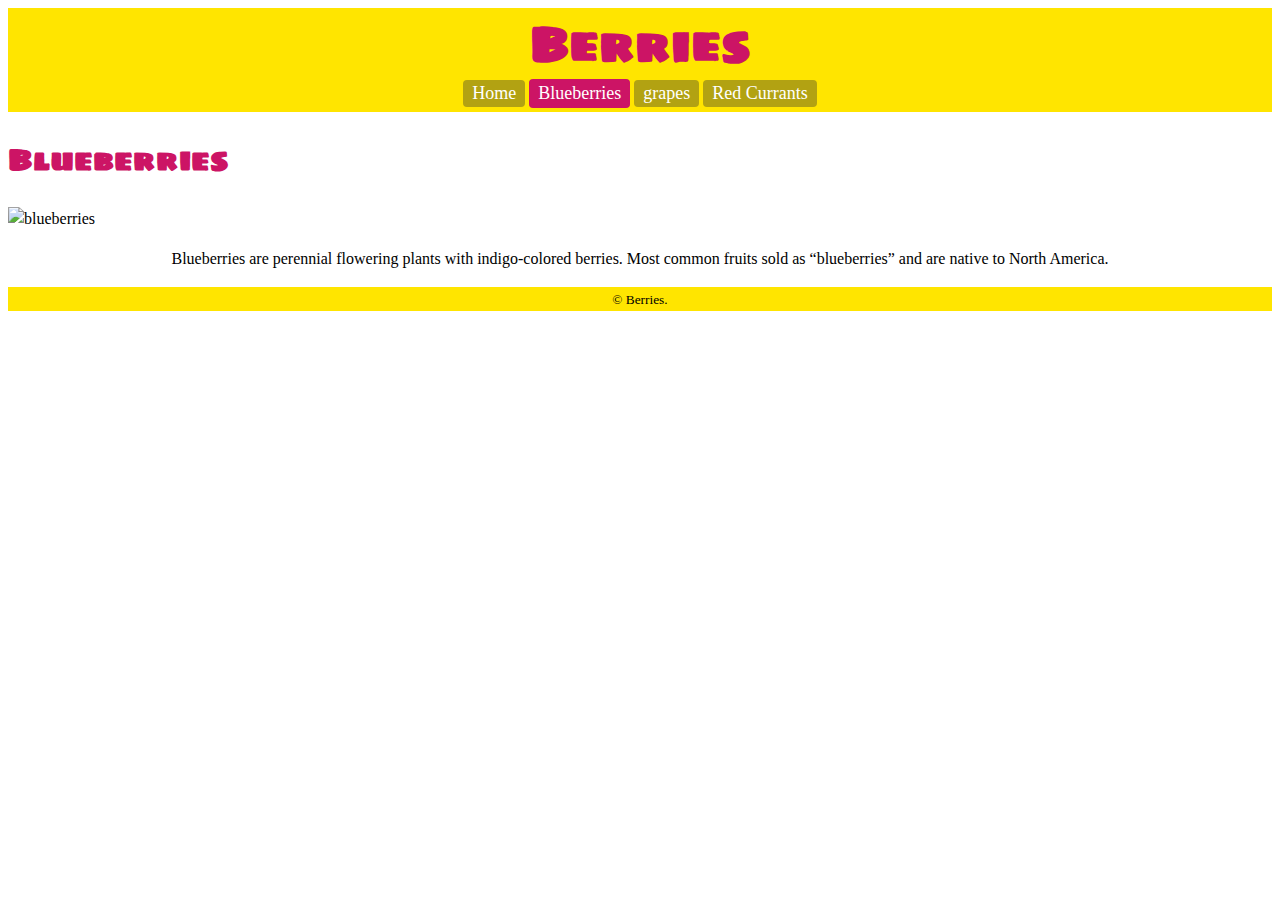
==== blueberries.html @ 6a31944d "Proceed to grapes html" ====
<!DOCTYPE html>
<html lang="en-ca">
<head>
  <meta charset="utf-8">
  <meta name="viewport" content="width=device-width,initial-scale=1">
  <link href="css/main.css" rel="stylesheet">
  <link href="https://fonts.googleapis.com/css?family=Sigmar+One" rel="stylesheet">

  <title>Berries</title>
</head>
<body>
  <header>
    <h1>Berries</h1>
    <nav>
      <ul>
        <li><a href="index.html">Home</a></li>
        <li><a class="current" href="blueberries.html">Blueberries</a></li>
        <li><a href="grapes.html">grapes</a></li>
        <li><a href="redcurrants.html">Red Currants</a></li>
      </nav>
    </header>
    <main>
      <h2>Blueberries</h2>
      <img src="images/blueberries.jpg" alt="blueberries">
      <p>Blueberries are perennial flowering plants with indigo-colored berries. Most common fruits sold as “blueberries” and are native to North America.</p>
    </main>
    <footer>
      <small>© Berries.</small>


</body>
</html>
---- css/main.css ----
html {
  box-sizing: border-box;
  line-height: 1.5;
}

*, *::before, *::after {
  box-sizing: inherit;
}

header {
  background-color: #ffe500;
}

h1 {
  font-family: "Sigmar One", sans-serif;
  color: #cc1465;
  margin: 0;
  margin-left: auto;
  margin-right: auto;
  text-align: center;
  font-size: 3rem;
}

nav ul {
  list-style-type: none;
  margin: 0;
  padding: 0;
  text-align: center;
}
nav li {
  font-style: Georgia, Serif;
  display: inline-block;
  background-color: #b2a212;
  color: #fff;
  text-decoration: none;
  border-radius: 4px;
  text-align: center;
  margin-bottom: .3em;
}

nav a {
  text-decoration: none;
  color: #fff;
  border-radius: 4px;
  font-size: 1.125rem;
  padding: .2em .5em .3em;
}

nav li:hover {
  background-color: #cc1465;
}

.current {
  background-color: #cc1465;
}

h2 {
  font-family: "Sigmar one", sans-serif;
  color: #cc1465;
  font-size: 1.875rem;
}

p {
  font-family: Georgia, serif;
  text-align: center;
}

footer {
  background-color: #ffe500;
  text-align: center;
}
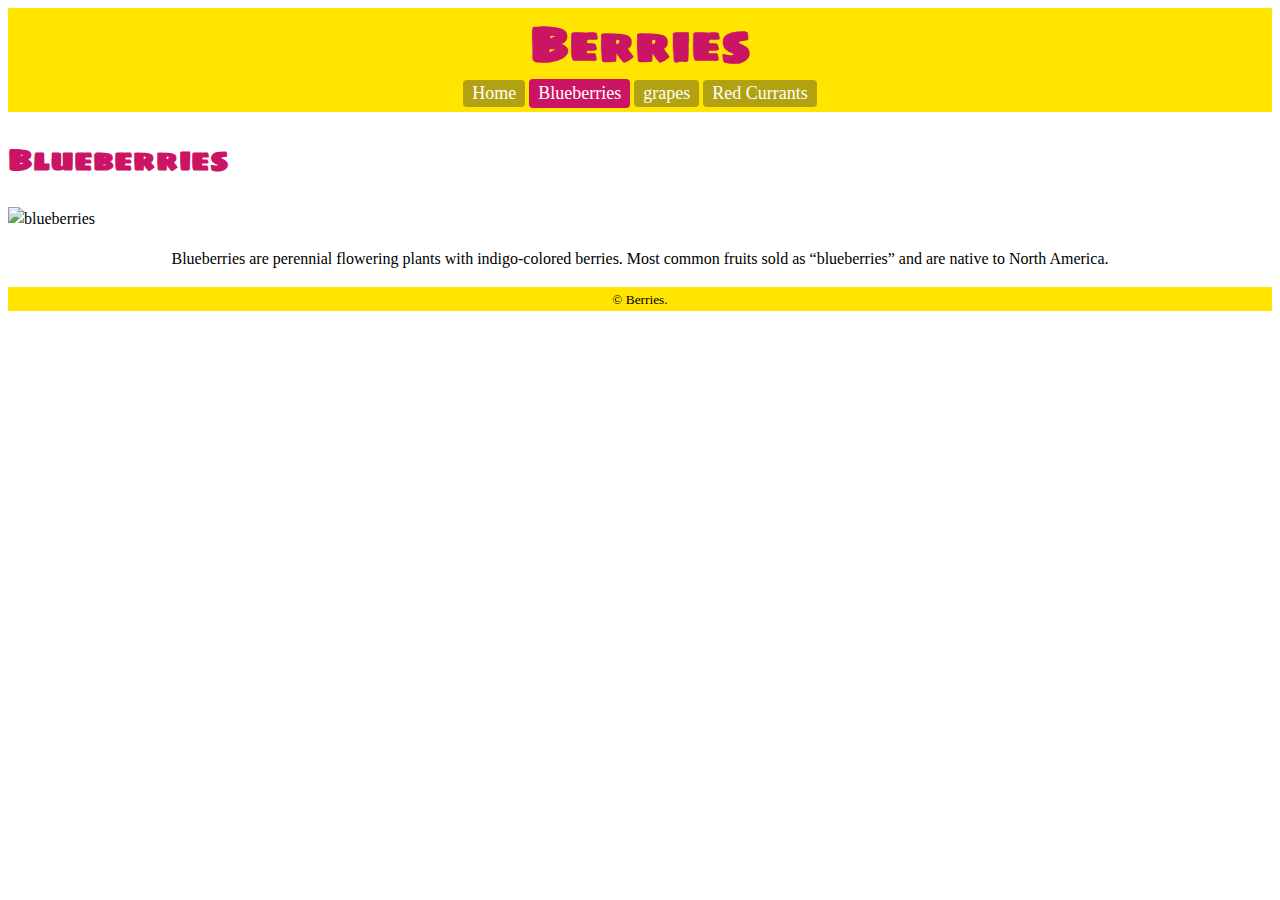
==== commit 0e366ffd: "Fix the errors" ====
--- a/blueberries.html
+++ b/blueberries.html
@@ -17,7 +17,8 @@
         <li><a class="current" href="blueberries.html">Blueberries</a></li>
         <li><a href="grapes.html">grapes</a></li>
         <li><a href="redcurrants.html">Red Currants</a></li>
-      </nav>
+      </ul>
+    </nav>
     </header>
     <main>
       <h2>Blueberries</h2>
@@ -26,6 +27,7 @@
     </main>
     <footer>
       <small>© Berries.</small>
+    </footer>
 
 
 </body>
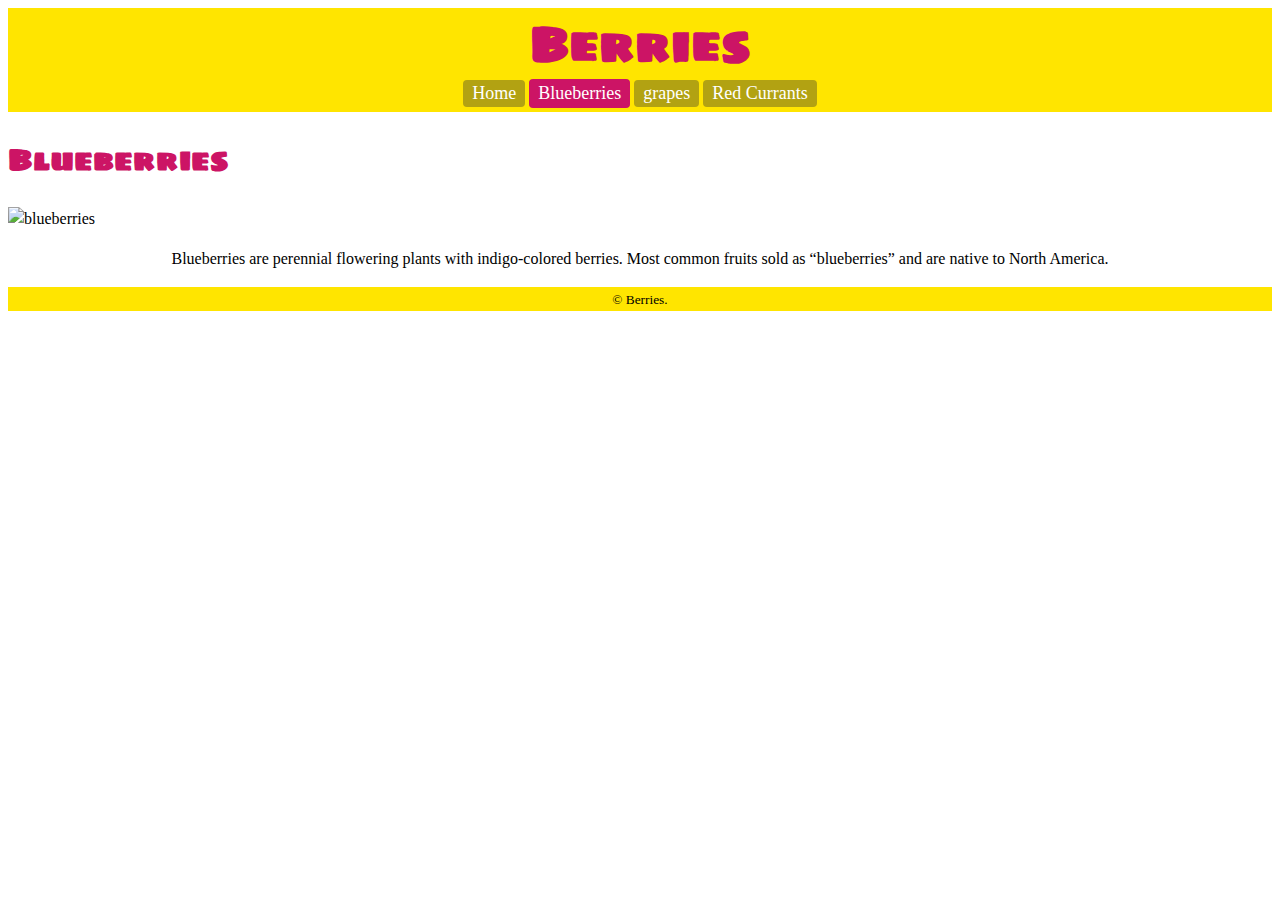
==== commit f007ad03: "Fix the titles" ====
--- a/blueberries.html
+++ b/blueberries.html
@@ -2,11 +2,10 @@
 <html lang="en-ca">
 <head>
   <meta charset="utf-8">
+  <title>Blueberries</title>
   <meta name="viewport" content="width=device-width,initial-scale=1">
   <link href="css/main.css" rel="stylesheet">
   <link href="https://fonts.googleapis.com/css?family=Sigmar+One" rel="stylesheet">
-
-  <title>Berries</title>
 </head>
 <body>
   <header>
--- a/css/main.css
+++ b/css/main.css
@@ -50,6 +50,10 @@
   background-color: #cc1465;
 }
 
+a:hover {
+  background-color: #cc1465;
+}
+
 .current {
   background-color: #cc1465;
 }
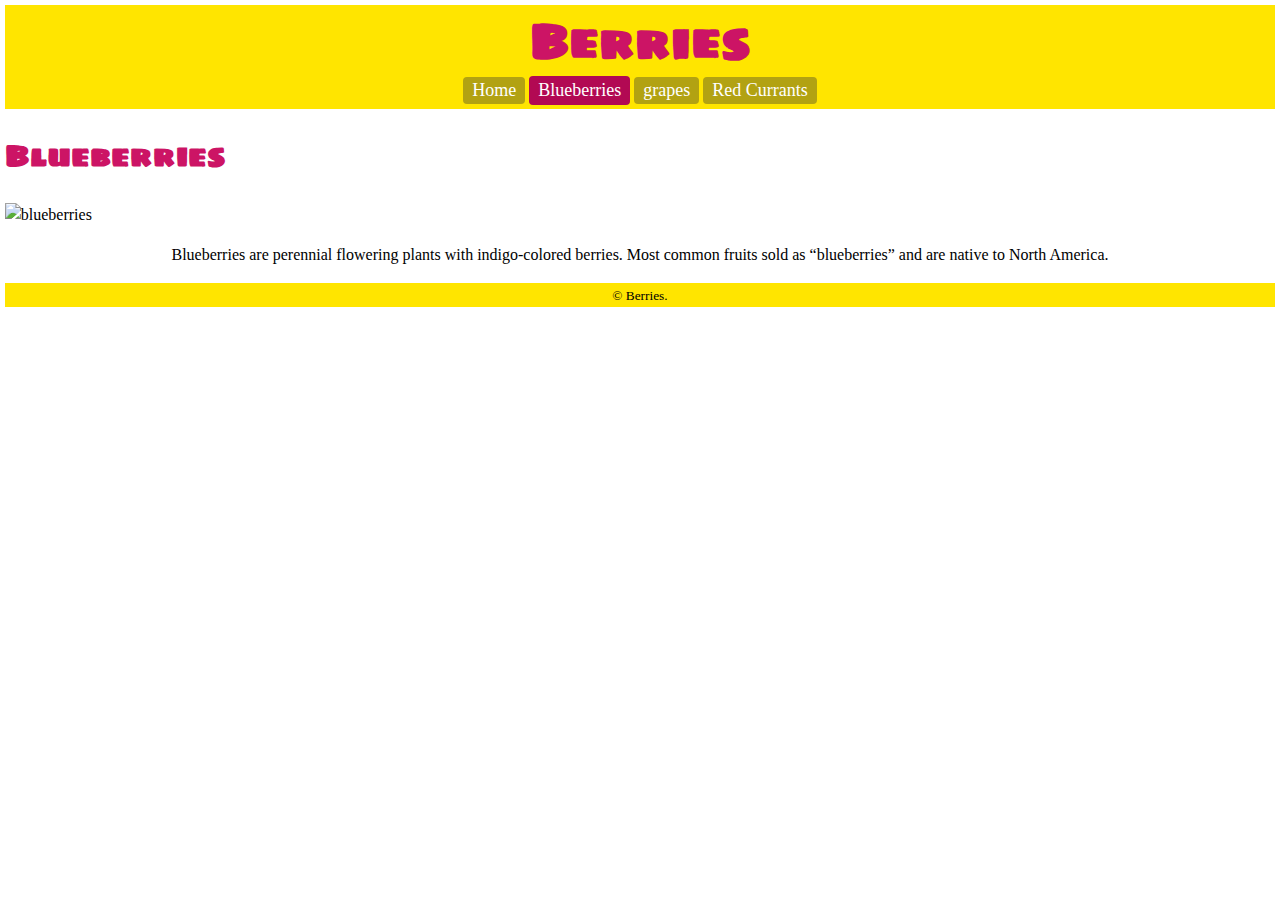
==== commit 04d969c1: "Add width of image" ====
--- a/blueberries.html
+++ b/blueberries.html
@@ -15,19 +15,18 @@
         <li><a href="index.html">Home</a></li>
         <li><a class="current" href="blueberries.html">Blueberries</a></li>
         <li><a href="grapes.html">grapes</a></li>
-        <li><a href="redcurrants.html">Red Currants</a></li>
+        <li><a href="red-currants.html">Red Currants</a></li>
       </ul>
     </nav>
-    </header>
-    <main>
-      <h2>Blueberries</h2>
-      <img src="images/blueberries.jpg" alt="blueberries">
-      <p>Blueberries are perennial flowering plants with indigo-colored berries. Most common fruits sold as “blueberries” and are native to North America.</p>
-    </main>
-    <footer>
-      <small>© Berries.</small>
-    </footer>
-
+  </header>
+  <main>
+    <h2>Blueberries</h2>
+    <img src="images/blueberries.jpg" alt="blueberries">
+    <p>Blueberries are perennial flowering plants with indigo-colored berries. Most common fruits sold as “blueberries” and are native to North America.</p>
+  </main>
+  <footer>
+    <small>© Berries.</small>
+  </footer>
 
 </body>
 </html>
--- a/css/main.css
+++ b/css/main.css
@@ -1,6 +1,7 @@
 html {
   box-sizing: border-box;
   line-height: 1.5;
+  font-family: Georgia, serif;
 }
 
 *, *::before, *::after {
@@ -21,14 +22,23 @@
   font-size: 3rem;
 }
 
+body {
+  margin: .3em;
+}
+
+img {
+  display: block;
+  width: auto;
+}
+
 nav ul {
   list-style-type: none;
   margin: 0;
   padding: 0;
   text-align: center;
 }
+
 nav li {
-  font-style: Georgia, Serif;
   display: inline-block;
   background-color: #b2a212;
   color: #fff;
@@ -55,9 +65,12 @@
 }
 
 .current {
-  background-color: #cc1465;
+  background-color: #b20953;
 }
 
+strong b {
+  color: #2f2d13;
+}
 h2 {
   font-family: "Sigmar one", sans-serif;
   color: #cc1465;
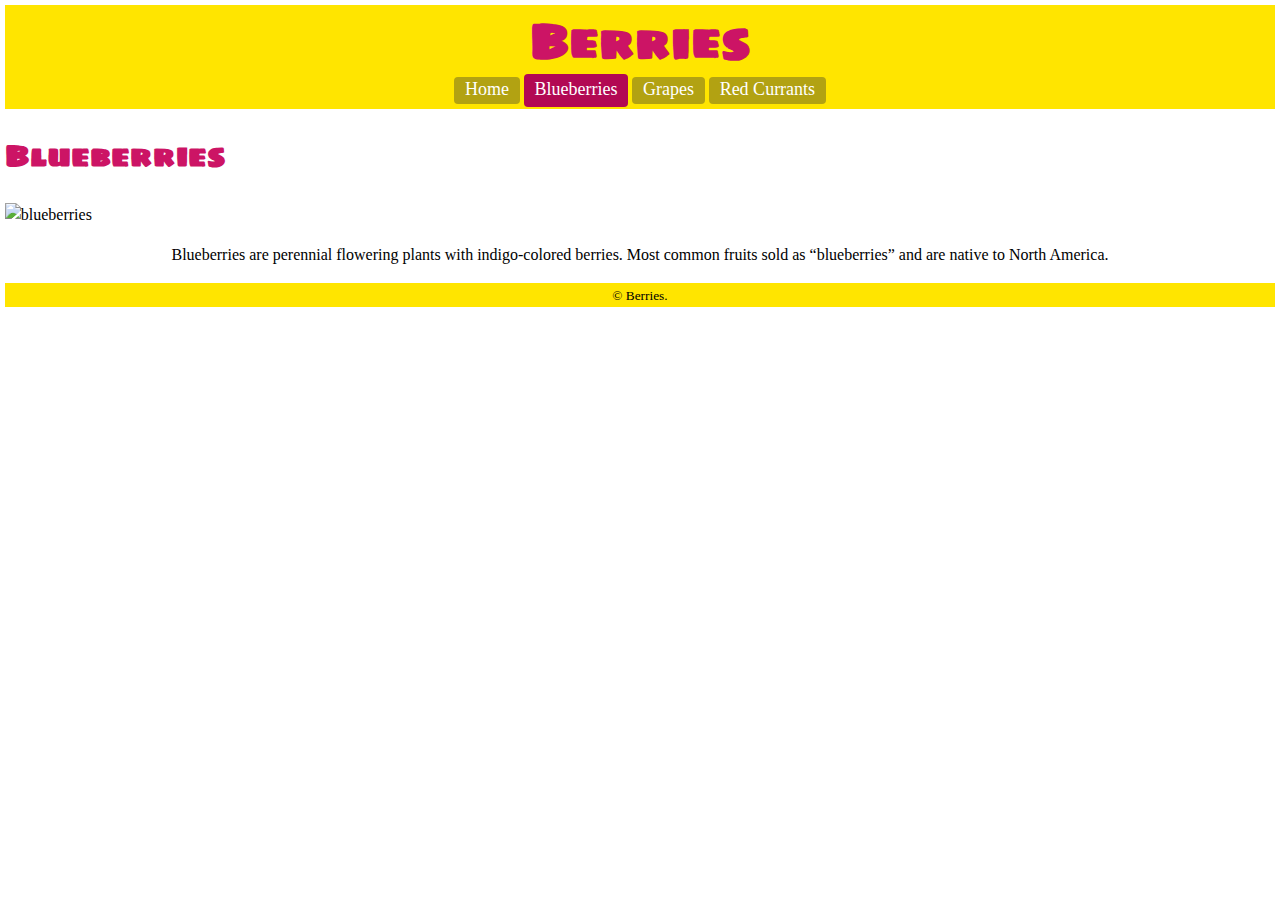
==== commit 91ee2064: "Fix the size of the boxes" ====
--- a/blueberries.html
+++ b/blueberries.html
@@ -14,7 +14,7 @@
       <ul>
         <li><a href="index.html">Home</a></li>
         <li><a class="current" href="blueberries.html">Blueberries</a></li>
-        <li><a href="grapes.html">grapes</a></li>
+        <li><a href="grapes.html">Grapes</a></li>
         <li><a href="red-currants.html">Red Currants</a></li>
       </ul>
     </nav>
--- a/css/main.css
+++ b/css/main.css
@@ -53,7 +53,7 @@
   color: #fff;
   border-radius: 4px;
   font-size: 1.125rem;
-  padding: .2em .5em .3em;
+  padding: .3em .6em .4em;
 }
 
 nav li:hover {
